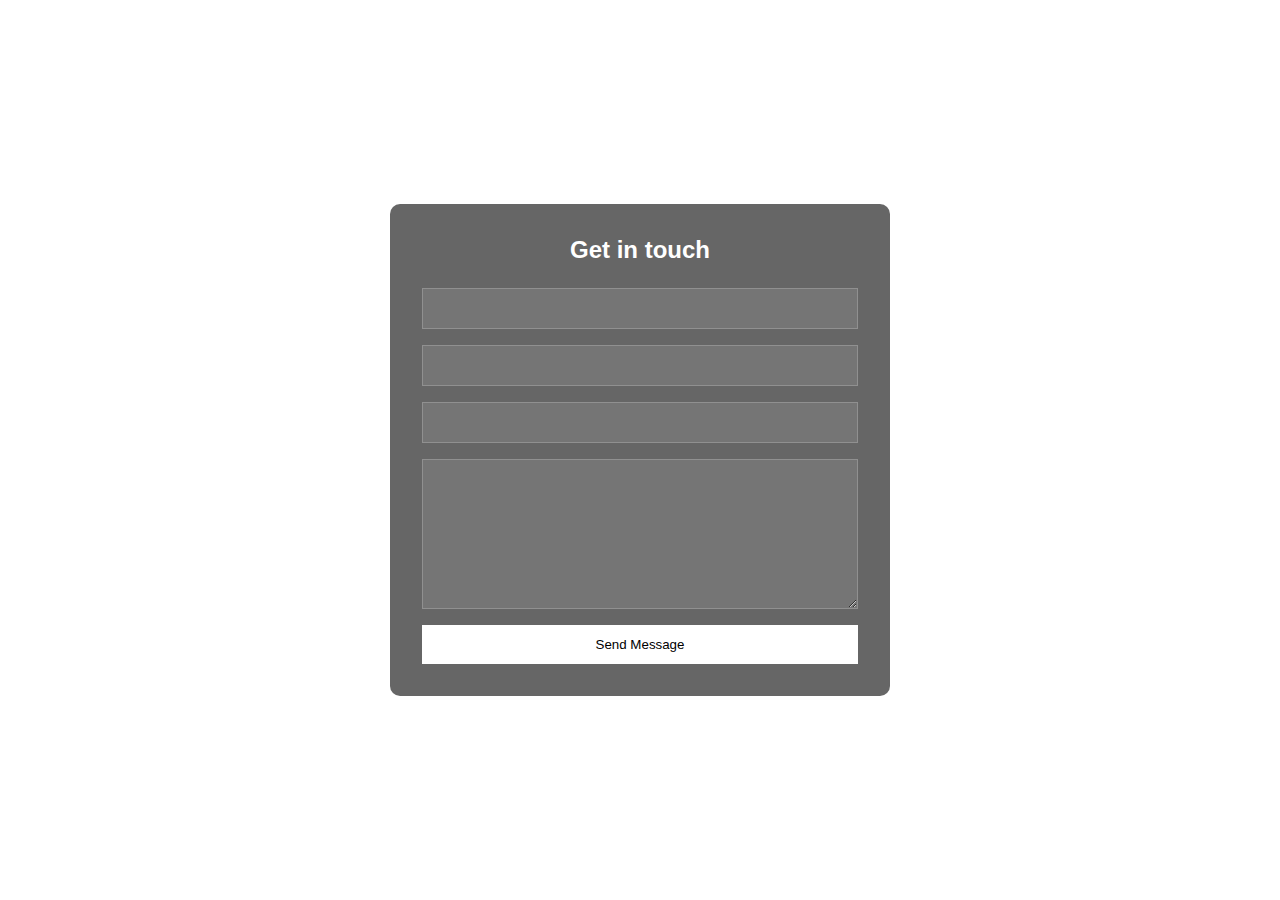
==== contact.html @ a34ebade "Adding contact form" ====
<!DOCTYPE html>
<html lang="en">
<head>
    <meta charset="UTF-8">
    <meta name="viewport" content="width=device-width, initial-scale=1.0">
    <title>Contact Julian Villafuerte Diaz</title>
    <link rel="stylesheet" href="styles.css">
</head>
<body>
    <div class="background contact-background">
        <div class="contact-content">
            <form action="https://formspree.io/f/xrbeepkd" method="POST">
                <h2>Get in touch</h2>
                <input type="text" name="name" placeholder="Your Name" required>
                <input type="email" name="email" placeholder="Your Email" required>
                <input type="text" name="subject" placeholder="Subject" required>
                <textarea name="message" placeholder="Your Message" required></textarea>
                <button type="submit">Send Message</button>
            </form>
        </div>
    </div>
</body>
</html>
---- styles.css ----
* {
    margin: 0;
    padding: 0;
    box-sizing: border-box;
}

html, body {
    height: 100%;
    font-family: -apple-system, BlinkMacSystemFont, 'Segoe UI', Roboto, Oxygen, Ubuntu, Cantarell, sans-serif;
}

.background {
    background-image: url('GARIBALDI.jpg');
    background-size: cover;
    background-position: center;
    height: 100%;
    width: 100%;
    display: flex;
    align-items: center;
    justify-content: center;
    color: white;
    text-align: center;
}

.contact-background {
    background-image: url('TOKYO.jpg');
}

.content {
    background-color: rgba(0, 0, 0, 0.5);
    padding: 3rem;
    border-radius: 10px;
}

h1 {
    font-size: 4rem;
    margin-bottom: 1rem;
    text-transform: uppercase;
    letter-spacing: 2px;
}

.subtitle {
    font-size: 1.2rem;
    margin-bottom: 2rem;
    opacity: 0.9;
}

.links {
    display: flex;
    justify-content: center;
    gap: 2rem;
}

.links a {
    color: white;
    text-decoration: none;
    font-size: 1.1rem;
    border-bottom: 1px solid white;
    transition: opacity 0.3s ease;
}

.links a:hover {
    opacity: 0.7;
}

/* Contact Form Styles */
.contact-content {
    width: 100%;
    height: 100%;
    display: flex;
    align-items: center;
    justify-content: center;
}

form {
    background-color: rgba(0, 0, 0, 0.6);
    padding: 2rem;
    border-radius: 10px;
    width: 100%;
    max-width: 500px;
    color: white;
    display: flex;
    flex-direction: column;
}

form h2 {
    text-align: center;
    margin-bottom: 1.5rem;
}

form input, form textarea {
    margin-bottom: 1rem;
    padding: 0.75rem;
    background-color: rgba(255, 255, 255, 0.1);
    border: 1px solid rgba(255, 255, 255, 0.2);
    color: white;
}

form textarea {
    height: 150px;
    resize: vertical;
}

form button {
    background-color: white;
    color: black;
    border: none;
    padding: 0.75rem;
    cursor: pointer;
    transition: background-color 0.3s ease;
}

form button:hover {
    background-color: #f0f0f0;
}
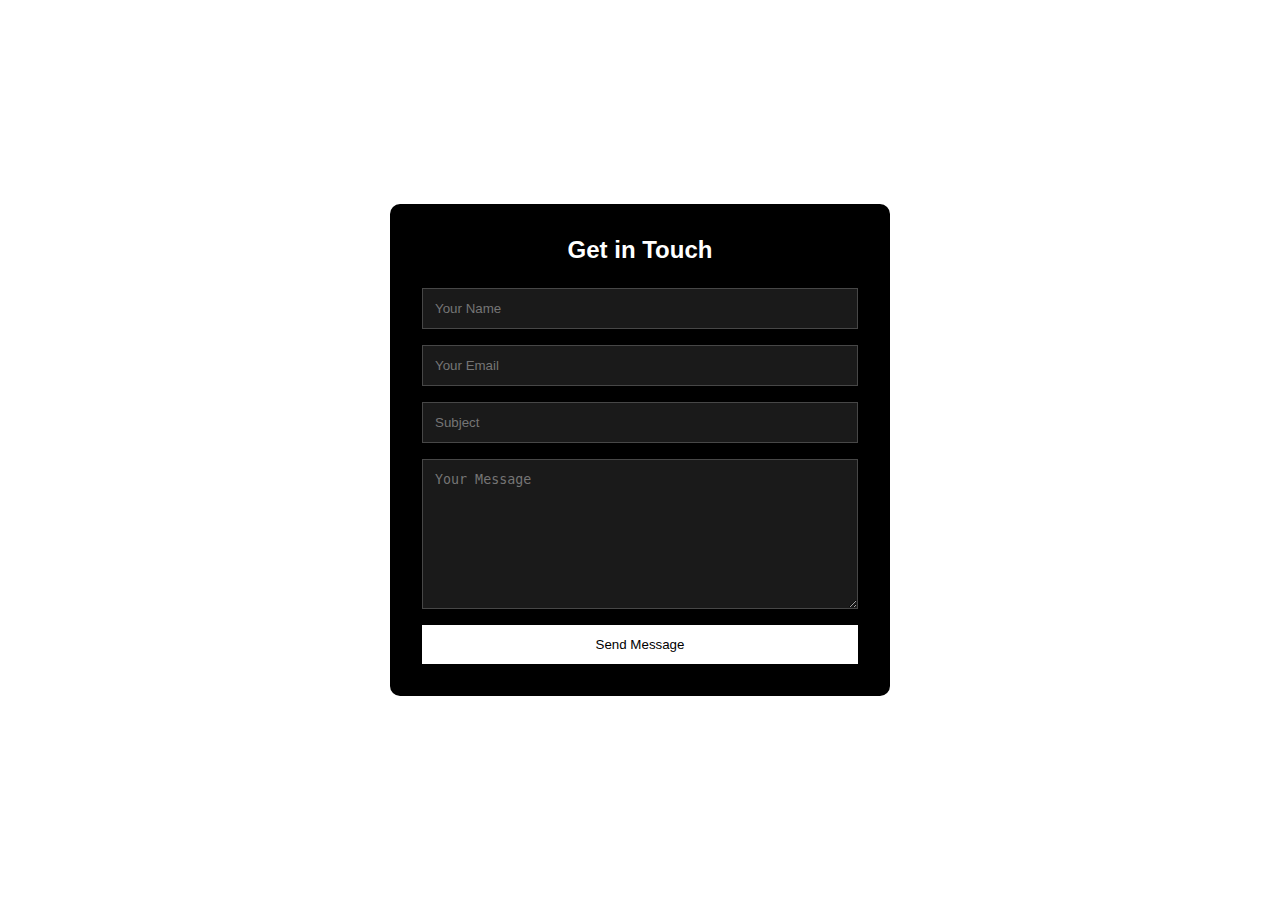
==== commit 82982078: "updating contact form opacity and rendering mobile friendly" ====
--- a/contact.html
+++ b/contact.html
@@ -3,14 +3,14 @@
 <head>
     <meta charset="UTF-8">
     <meta name="viewport" content="width=device-width, initial-scale=1.0">
-    <title>Contact Julian Villafuerte Diaz</title>
+    <title>Contact me</title>
     <link rel="stylesheet" href="styles.css">
 </head>
 <body>
     <div class="background contact-background">
         <div class="contact-content">
             <form action="https://formspree.io/f/xrbeepkd" method="POST">
-                <h2>Get in touch</h2>
+                <h2>Get in Touch</h2>
                 <input type="text" name="name" placeholder="Your Name" required>
                 <input type="email" name="email" placeholder="Your Email" required>
                 <input type="text" name="subject" placeholder="Subject" required>
--- a/styles.css
+++ b/styles.css
@@ -28,35 +28,39 @@
 
 .content {
     background-color: rgba(0, 0, 0, 0.5);
-    padding: 3rem;
+    padding: 2rem;
     border-radius: 10px;
+    width: 90%;
+    max-width: 600px;
 }
 
 h1 {
-    font-size: 4rem;
+    font-size: 2.5rem;
     margin-bottom: 1rem;
     text-transform: uppercase;
     letter-spacing: 2px;
 }
 
 .subtitle {
-    font-size: 1.2rem;
+    font-size: 1rem;
     margin-bottom: 2rem;
     opacity: 0.9;
 }
 
 .links {
     display: flex;
+    flex-wrap: wrap;
     justify-content: center;
-    gap: 2rem;
+    gap: 1rem;
 }
 
 .links a {
     color: white;
     text-decoration: none;
-    font-size: 1.1rem;
+    font-size: 1rem;
     border-bottom: 1px solid white;
     transition: opacity 0.3s ease;
+    margin: 0 0.5rem;
 }
 
 .links a:hover {
@@ -70,10 +74,11 @@
     display: flex;
     align-items: center;
     justify-content: center;
+    padding: 1rem;
 }
 
 form {
-    background-color: rgba(0, 0, 0, 0.6);
+    background-color: rgba(0, 0, 0, 1); /* Fully opaque black */
     padding: 2rem;
     border-radius: 10px;
     width: 100%;
@@ -113,3 +118,28 @@
 form button:hover {
     background-color: #f0f0f0;
 }
+
+/* Mobile Responsiveness */
+@media (max-width: 600px) {
+    h1 {
+        font-size: 2rem;
+    }
+
+    .subtitle {
+        font-size: 0.9rem;
+    }
+
+    .links {
+        flex-direction: column;
+        align-items: center;
+    }
+
+    .links a {
+        margin: 0.5rem 0;
+    }
+
+    form {
+        padding: 1rem;
+        width: 95%;
+    }
+}
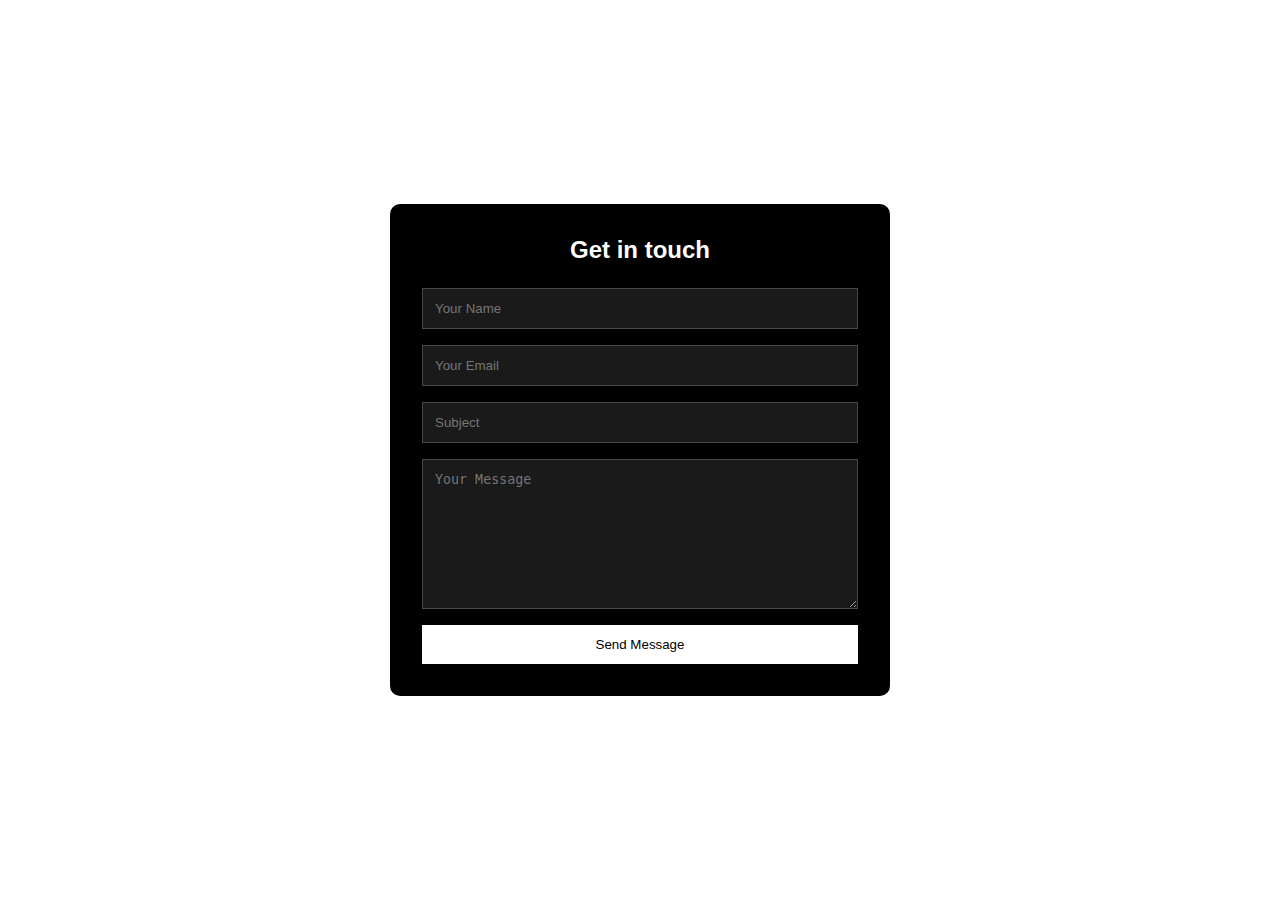
==== commit 7014be56: "orthographe" ====
--- a/contact.html
+++ b/contact.html
@@ -10,7 +10,7 @@
     <div class="background contact-background">
         <div class="contact-content">
             <form action="https://formspree.io/f/xrbeepkd" method="POST">
-                <h2>Get in Touch</h2>
+                <h2>Get in touch</h2>
                 <input type="text" name="name" placeholder="Your Name" required>
                 <input type="email" name="email" placeholder="Your Email" required>
                 <input type="text" name="subject" placeholder="Subject" required>
